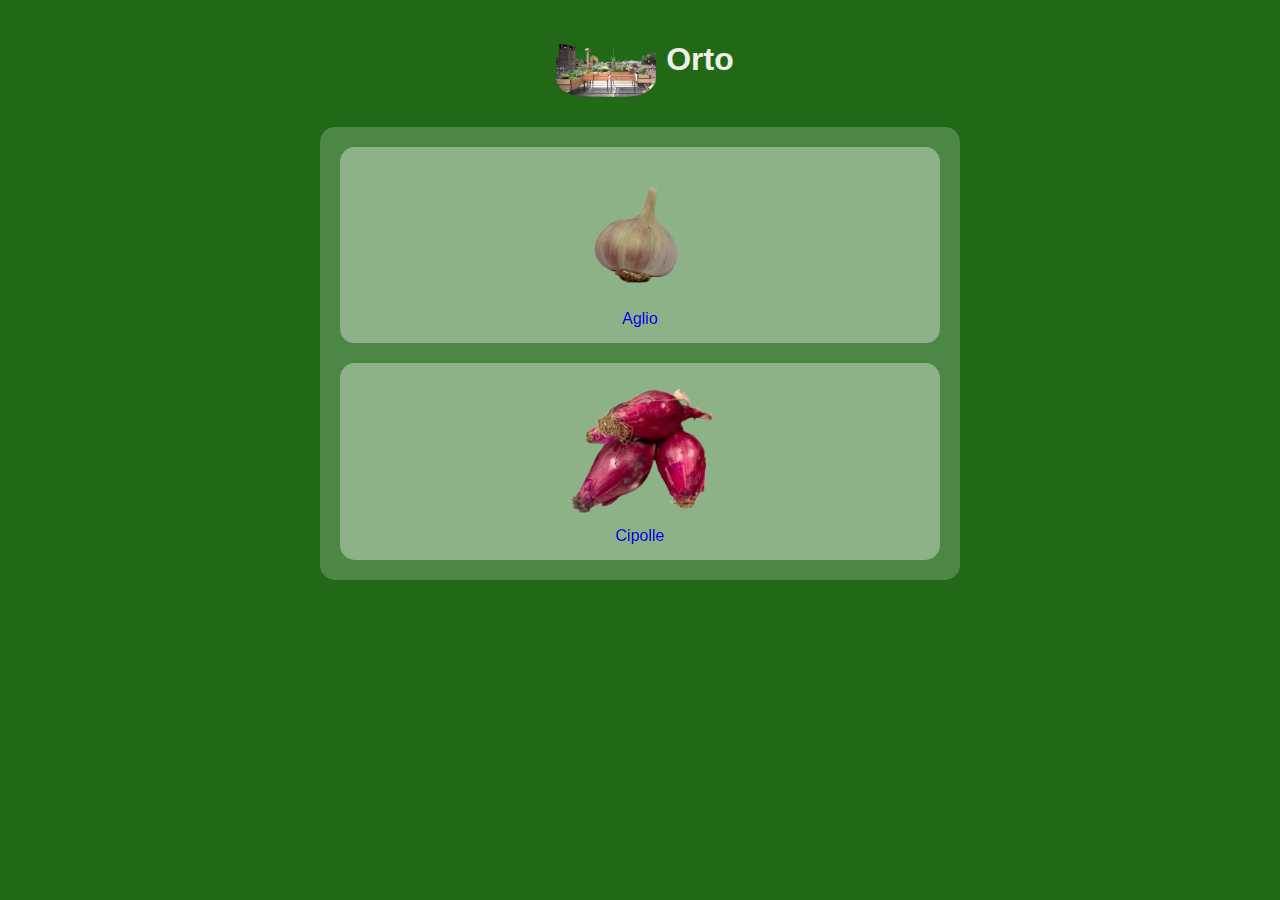
==== index.html @ 326ce12f "First" ====
<!DOCTYPE html>
<html lang="en">
<head>
    <meta charset="UTF-8">
    <meta name="viewport" content="width=device-width, initial-scale=1.0">
    <title>Orto</title>
    <link rel="stylesheet" href="styles.css">
</head>
<body>
    <header>
        <a href="index.html" class="logo-link">
            <img src="images/title.png" alt="Logo" class="logo-image">
            <h1>Orto</h1>
        </a>
    </header>

    <div class="container">
        <a href="aglio.html" class="card">
            <img src="images/Aglio.png" alt="Aglio">
            <span>Aglio</span>
        </a>
        <a href="cipolle.html" class="card">
            <img src="images/Cipolle.png" alt="Cipolle">
            <span>Cipolle</span>
        </a>
    </div>
</body>
</html>
---- styles.css ----
body {
    font-family: Arial, sans-serif;
    background-color: #0b5a00e8;
    margin: 0;
    padding: 20px;
    display: flex;
    flex-direction: column;
    align-items: center;
    justify-content: center;
}

h1 {
    color: #eef0e3;
    text-align: center;
    margin-bottom: 20px;
    transition: transform 0.3s ease, color 0.3s ease;
}

h1:hover {
    transform: scale(1.1);
    color: black;
}

.logo-link {
    text-decoration: none;
    color: #333;
    display: flex;
    align-items: flex-start;
}

.logo-image {
    width: 100px;
    height: auto;
    padding: 10px;
    border-radius: 33%;
}

.container {
    background: rgba(255, 255, 255, 0.2);
    backdrop-filter: blur(10px);
    border-radius: 15px;
    padding: 20px;
    display: flex;
    flex-direction: column;
    gap: 20px;
    margin-top: 20px;
    width: 80%;
    max-width: 600px;
    word-wrap: break-word;
    overflow-wrap: break-word;
    text-decoration: none;
}

.section {
    background: rgba(255, 255, 255, 0.3);
    border-radius: 10px;
    padding: 20px;
    color: white;
    text-align: center;
    word-wrap: break-word;
    overflow-wrap: break-word;
}

.section img {
    width: 40%;
    border-radius: 10px;
    margin-top: 10px;
}


.card {
    display: flex;
    flex-direction: column;
    align-items: center;
    text-decoration: none;
    background: rgba(255, 255, 255, 0.2);
    backdrop-filter: blur(10px);
    border-radius: 15px;
    padding: 15px;
    transition: transform 0.3s ease, box-shadow 0.3s ease;
}

.card:hover {
    transform: scale(1.05);
    box-shadow: 0 4px 10px rgba(2, 1, 1, 0.3);
}

.card img {
    border-radius: 10px;
    transition: transform 0.3s ease;
    width: 30%;
}

.card:hover img {
    transform: scale(1.1);
}

.card h2 {
    color: white;
    font-size: 1.2rem;
    text-align: center;
    margin-top: 10px;
}
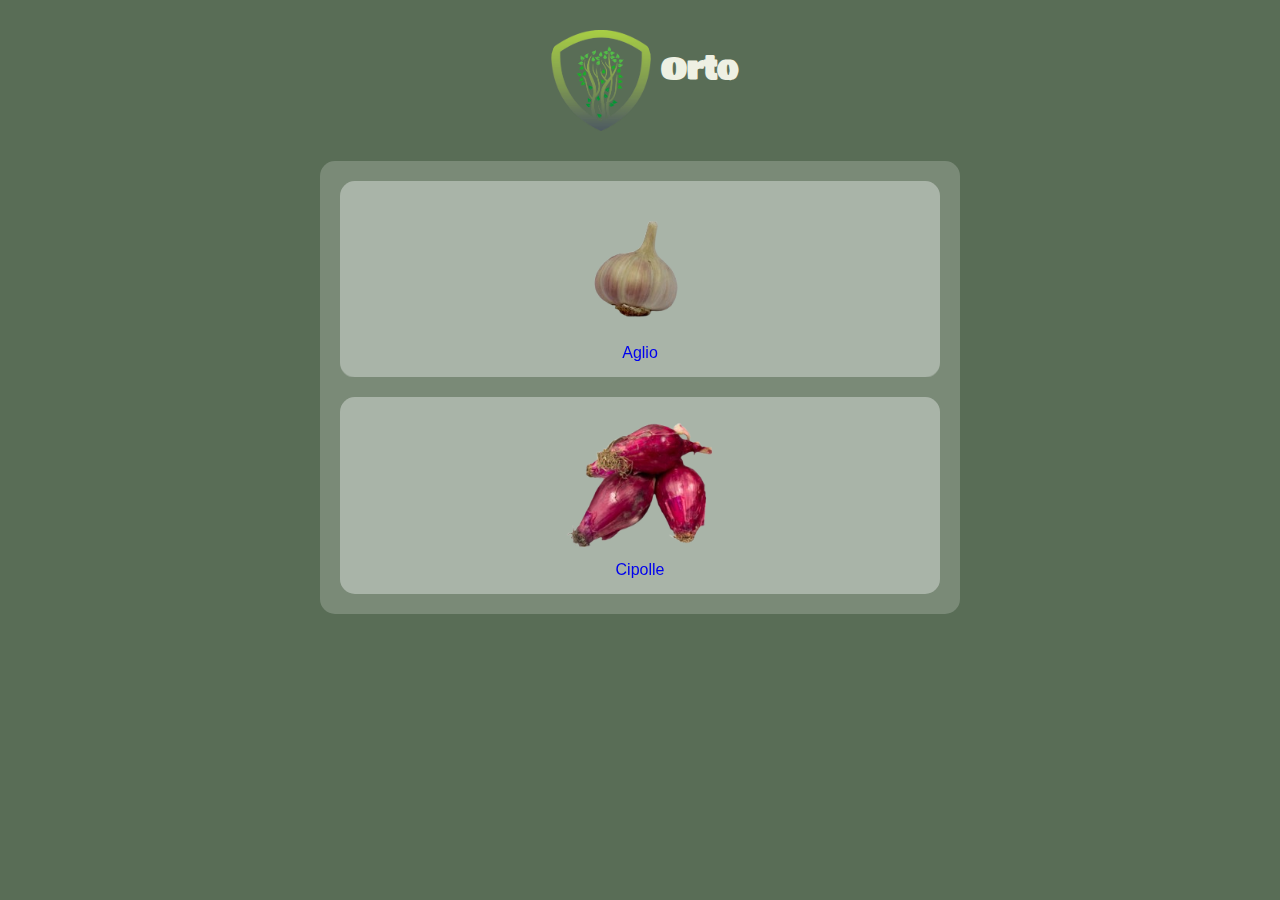
==== commit bcdfe8e3: "Bug fixes" ====
--- a/index.html
+++ b/index.html
@@ -5,6 +5,9 @@
     <meta name="viewport" content="width=device-width, initial-scale=1.0">
     <title>Orto</title>
     <link rel="stylesheet" href="styles.css">
+    <link rel="preconnect" href="https://fonts.googleapis.com">
+    <link rel="preconnect" href="https://fonts.gstatic.com" crossorigin>
+    <link href="https://fonts.googleapis.com/css2?family=Doto:wght@100..900&family=Sigmar&display=swap" rel="stylesheet">
 </head>
 <body>
     <header>
--- a/styles.css
+++ b/styles.css
@@ -1,6 +1,6 @@
 body {
     font-family: Arial, sans-serif;
-    background-color: #0b5a00e8;
+    background-color: #485e45e8;
     margin: 0;
     padding: 20px;
     display: flex;
@@ -11,6 +11,9 @@
 
 h1 {
     color: #eef0e3;
+    font-family: "Sigmar", serif;
+    font-weight: 600;
+    font-style: normal;
     text-align: center;
     margin-bottom: 20px;
     transition: transform 0.3s ease, color 0.3s ease;
@@ -21,6 +24,21 @@
     color: black;
 }
 
+
+h2 {
+    color: rgba(41, 39, 39, 0.884);
+    font-family: "Sigmar", serif;
+    font-weight: 300;
+    font-style: italic;
+    text-align: center;
+    margin-bottom: 20px;
+    transition: transform 0.3s ease, color 0.3s ease;
+}
+
+h2:hover {
+    transform: scale(1.1);
+   
+}
 .logo-link {
     text-decoration: none;
     color: #333;
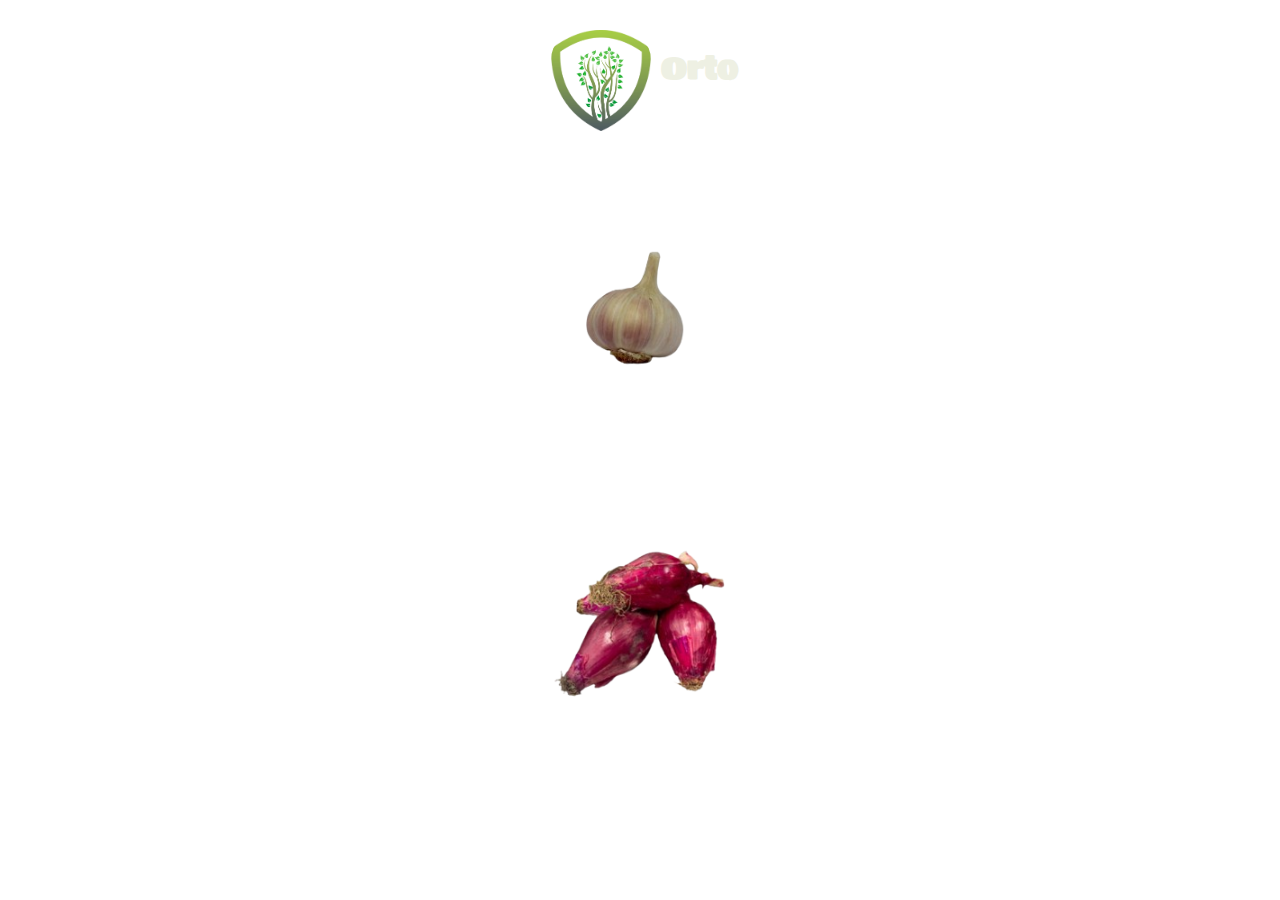
==== commit 74cbd6f2: "Update carousel" ====
--- a/index.html
+++ b/index.html
@@ -8,6 +8,10 @@
     <link rel="preconnect" href="https://fonts.googleapis.com">
     <link rel="preconnect" href="https://fonts.gstatic.com" crossorigin>
     <link href="https://fonts.googleapis.com/css2?family=Doto:wght@100..900&family=Sigmar&display=swap" rel="stylesheet">
+    <link rel="apple-touch-icon" sizes="180x180" href="favicon_io/apple-touch-icon.png">
+	<link rel="icon" type="image/png" sizes="32x32" href="favicon_io/favicon-32x32.png">
+	<link rel="icon" type="image/png" sizes="16x16" href="favicon_io/favicon-16x16.png">
+	<link rel="manifest" href="favicon_io/site.webmanifest">
 </head>
 <body>
     <header>
@@ -17,12 +21,12 @@
         </a>
     </header>
 
-    <div class="container">
-        <a href="aglio.html" class="card">
+    <div class="container-home">
+        <a href="aglio.html" class="card-home">
             <img src="images/Aglio.png" alt="Aglio">
             <span>Aglio</span>
         </a>
-        <a href="cipolle.html" class="card">
+        <a href="cipolle.html" class="card-home">
             <img src="images/Cipolle.png" alt="Cipolle">
             <span>Cipolle</span>
         </a>
--- a/styles.css
+++ b/styles.css
@@ -1,6 +1,8 @@
 body {
     font-family: Arial, sans-serif;
-    background-color: #485e45e8;
+    background: url('images/backgroundDesktop.gif') no-repeat center center fixed;
+    background-size: cover;
+    background-attachment: fixed;
     margin: 0;
     padding: 20px;
     display: flex;
@@ -8,6 +10,15 @@
     align-items: center;
     justify-content: center;
 }
+
+@media (max-width: 768px) {
+    body {
+        background: url('images/backgroundMobile.gif') no-repeat center center fixed;
+        background-size: cover;
+        background-attachment: fixed;
+    }
+}
+
 
 h1 {
     color: #eef0e3;
@@ -54,19 +65,26 @@
 }
 
 .container {
-    background: rgba(255, 255, 255, 0.2);
-    backdrop-filter: blur(10px);
-    border-radius: 15px;
-    padding: 20px;
+    backdrop-filter: blur(5px);
+    border-radius: 15px;
     display: flex;
     flex-direction: column;
     gap: 20px;
     margin-top: 20px;
-    width: 80%;
+    width: 96%;
     max-width: 600px;
     word-wrap: break-word;
     overflow-wrap: break-word;
     text-decoration: none;
+    min-height: fit-content; 
+}
+
+
+@media (min-width: 768px) {  
+    .container {
+        width: 70%; 
+        max-width: none;
+    }
 }
 
 .section {
@@ -86,32 +104,26 @@
 }
 
 
+
+@media (min-width: 768px) {  
+    .section img {
+        width: 20%; 
+    }
+}
+
+
 .card {
-    display: flex;
-    flex-direction: column;
     align-items: center;
     text-decoration: none;
-    background: rgba(255, 255, 255, 0.2);
-    backdrop-filter: blur(10px);
-    border-radius: 15px;
-    padding: 15px;
+    border-radius: 15px;
+    padding: 3px;
     transition: transform 0.3s ease, box-shadow 0.3s ease;
-}
-
-.card:hover {
-    transform: scale(1.05);
-    box-shadow: 0 4px 10px rgba(2, 1, 1, 0.3);
-}
-
-.card img {
-    border-radius: 10px;
-    transition: transform 0.3s ease;
-    width: 30%;
-}
-
-.card:hover img {
-    transform: scale(1.1);
-}
+    }
+    
+       
+
+
+
 
 .card h2 {
     color: white;
@@ -119,3 +131,134 @@
     text-align: center;
     margin-top: 10px;
 }
+
+
+
+
+.card-home {
+    display: flex;
+    flex-direction: column;  
+    align-items: center;
+    justify-content: center;  
+    text-decoration: none;
+    border-radius: 15px;
+    padding: 3px;
+    transition: transform 0.3s ease, box-shadow 0.3s ease;
+    background-color: #ffffff38;
+    backdrop-filter: blur(5px);
+    width: 200px; 
+    height: 250px; 
+    position: relative;  
+    margin: 20px; 
+}
+
+
+.card-home img {
+    width: 100%;  
+    height: auto;  
+    border-radius: 10px; 
+    object-fit: cover;
+}
+
+
+.card-home span {
+    position: absolute;
+    bottom: 20px; 
+    left: 50%;
+    transform: translateX(-50%); 
+    font-size: 18px;  
+    font-family: 'Sigmar', sans-serif;  
+    font-weight: bold;
+    color: white; +
+    text-shadow: 2px 2px 5px rgba(0, 0, 0, 0.7);  
+}
+
+.card-home:hover {
+    transform: scale(1.05);  
+    box-shadow: 0 8px 16px rgba(0, 0, 0, 0.2);  
+}
+
+.container-home {
+    backdrop-filter: blur(5px);
+    border-radius: 15px;
+    display: flex;
+    flex-direction: column;
+    gap: 20px;
+    margin-top: 20px;
+    width: fit-content;
+    max-width: 600px;
+    word-wrap: break-word;
+    overflow-wrap: break-word;
+    text-decoration: none;
+    min-height: fit-content; 
+}
+
+ 
+
+
+
+
+.update-text {
+    text-align: center;
+    font-size: 16px;
+    font-weight: bold;
+    color: white;
+    margin: 15px 0; /* Aggiunge spazio sopra e sotto */
+}
+
+
+
+
+.swiper {
+    width: 100%;
+    
+}
+
+.swiper-wrapper{
+    margin-bottom: 3% !important;
+}
+
+
+.swiper-slide {
+    background-position: center;
+    background-size: cover;
+    width: 100%; /* Imposta una larghezza per ciascuna slide */
+    height: 41%;
+}
+
+
+.swiper-slide img {
+    width: 100%;
+    height:41%;
+    object-fit: cover;
+    border-radius: 10px;
+    transition: transform 0.3s ease;
+}
+
+
+
+
+@media (min-width: 768px) {  
+    .swiper-slide img {
+        width: 59%; 
+    }
+}
+
+
+.swiper-pagination {
+    font-size: 12px;
+    text-align: center;
+    transition: .3s opacity;
+    transform: translate3d(0, 0, 0);
+    position: relative !important;
+  }
+  
+  .swiper-pagination-fraction {
+    font-weight: bold;
+    padding: 5px 10px;  
+    background-color: #000000b0;
+    backdrop-filter: blur(5px);
+    max-width: 10%;
+    display: inline-block;
+    border-radius: 6px !important;
+  }